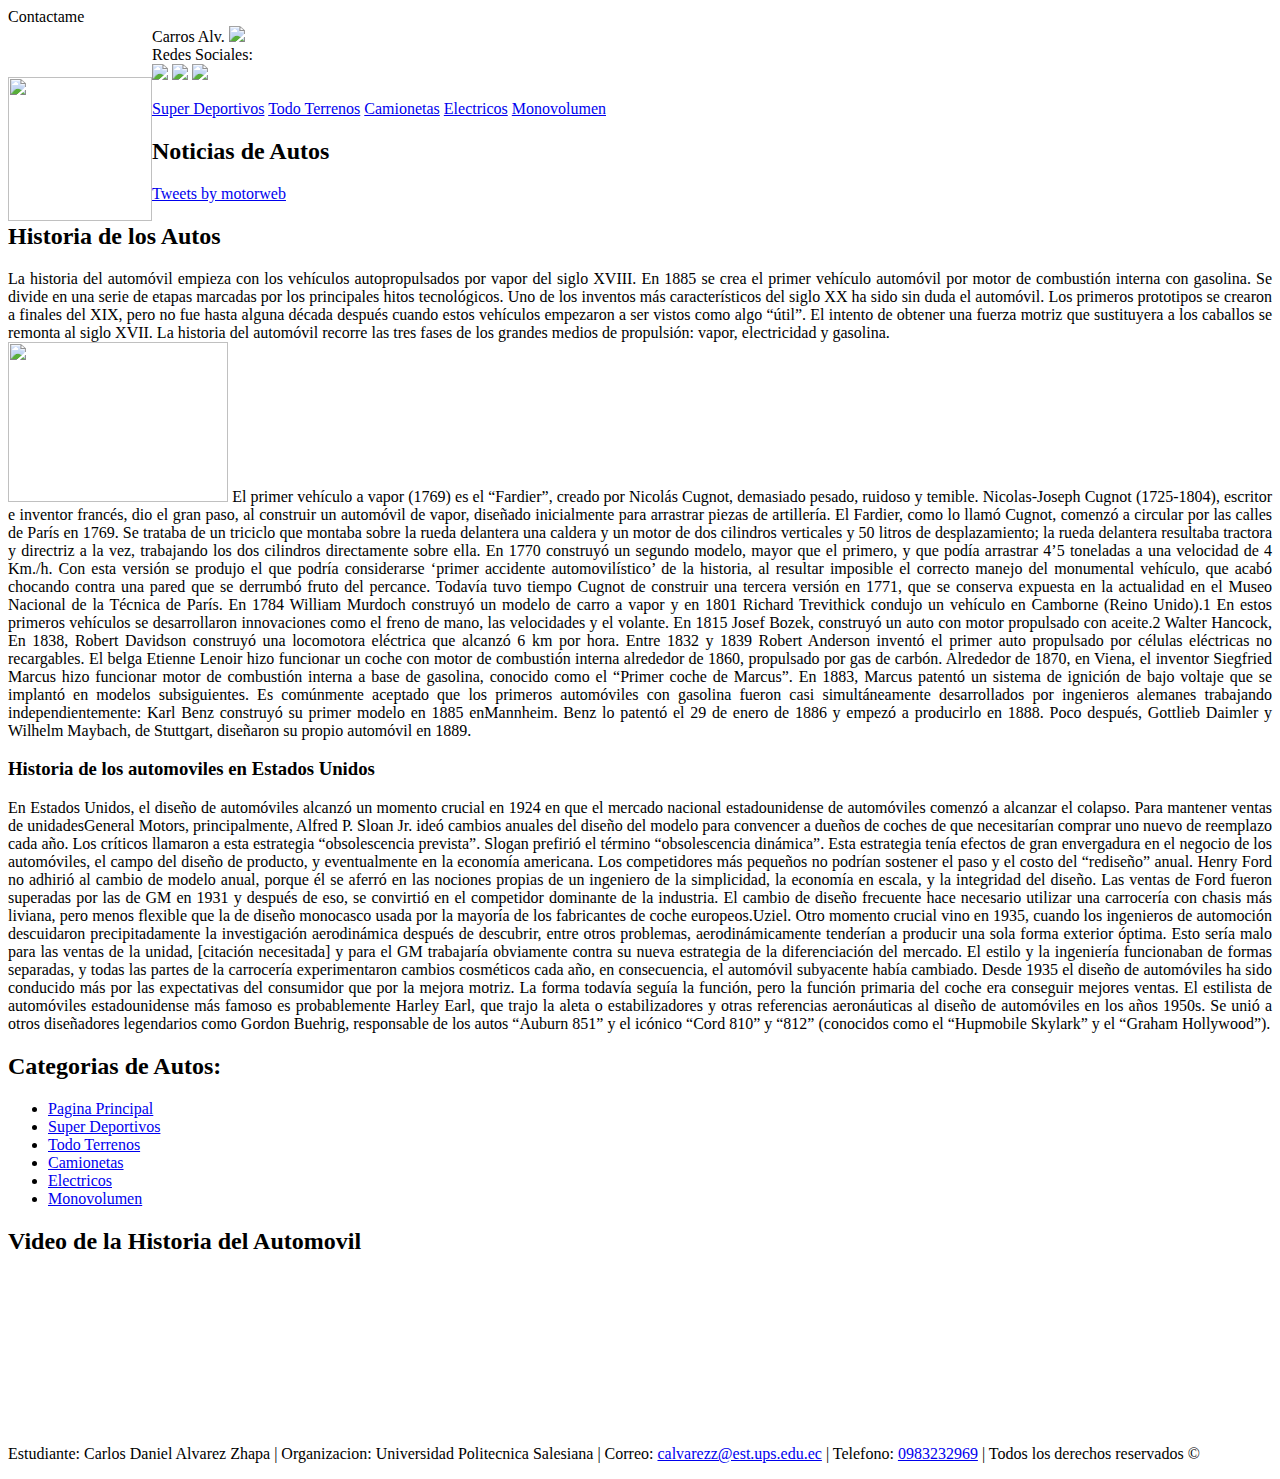
==== index.html @ d9b12b3c "Primer Commit" ====
<!DOCTYPE html>
<html>

<head>
    <title>Practica 2</title>
    <link rel="stylesheet" type="text/css" href="../Practica2/estilos/estilo1.css">
    <link rel="stylesheet" type="text/css" href="../Practica2/estilos/tresColumnas.css">
    <meta charset="utf-8">
    <meta name="viewport" content="width=device-width, initial-scale=1">
</head>

<body>
    <header>
        <section id="registrar">
            Contactame <br>
            <a href="../Practica2/Contacto/contacto.html" target="_blank" title="Contacto"><img src="../Practica2/imagenes/contacto.png"
                    style="height: 9em; width: 9em; float: left; margin-top: 4%;"></a>
        </section>
        <section id="cabecera">
            Carros Alv. <img src="..\Practica2\imagenes\carro.png">
        </section>
        <section id="redes">
            Redes Sociales: <br>
            <a href="https://www.facebook.com/danii.zhapa" target="_blank" title="Facebook"><img
                    src="../Practica2/imagenes/facebook.png"></a>
            <a href="https://twitter.com/charli97_" target="_blank" title="Twitter"><img
                    src="../Practica2/imagenes/twitter.png"></a>
            <a href="https://www.instagram.com/dani_alvarez_4/" target="_blank" title="Instagram"
                style="mask-size: 3%;"><img src="../Practica2/imagenes/insta.png"></a>
        </section>
        <nav id="menu">
            <ul>
                <a href="../Practica2/Cat1/categoria1.html">Super Deportivos</a>
                <a href="../Practica2/Cat2/categoria2.html">Todo Terrenos</a>
                <a href="../Practica2/Cat3/categoria3.html">Camionetas</a>
                <a href="../Practica2/Cat4/categoria4.html">Electricos</a>
                <a href="../Practica2/Cat5/categoria5.html">Monovolumen</a>
            </ul>
        </nav>
    </header>

    <div id="cuerpo">
        <div>
            <nav id="publicidad">
                <h2>Noticias de Autos</h2>
                <a class="twitter-timeline" data-width="96%" data-height="85%" data-theme="dark"
                    href="https://twitter.com/motorweb?ref_src=twsrc%5Etfw">Tweets by motorweb</a>
                <script async src="https://platform.twitter.com/widgets.js" charset="utf-8"></script>
            </nav>
        </div>
        <div>
            <article id="info">
                <hgroup>
                    <h2>Historia de los Autos</h2>
                </hgroup>
                <p align="justify">
                    La historia del automóvil empieza con los vehículos autopropulsados por vapor del siglo XVIII. En
                    1885
                    se crea el primer vehículo automóvil por motor de combustión interna con gasolina. Se divide en una
                    serie de etapas marcadas por los principales hitos tecnológicos.
                    Uno de los inventos más característicos del siglo XX ha sido sin duda el automóvil. Los primeros
                    prototipos se crearon a finales del XIX, pero no fue hasta alguna década después cuando estos
                    vehículos
                    empezaron a ser vistos como algo “útil”.
                    El intento de obtener una fuerza motriz que sustituyera a los caballos se remonta al siglo XVII. La
                    historia del automóvil recorre las tres fases de los grandes medios de propulsión: vapor,
                    electricidad y
                    gasolina. <br>
                    <img src="../Practica2/imagenes/fardier.png" style="height: 160px; width: 220px;">
                    El primer vehículo a vapor (1769) es el “Fardier”, creado por Nicolás Cugnot, demasiado pesado,
                    ruidoso
                    y temible.
                    Nicolas-Joseph Cugnot (1725-1804), escritor e inventor francés, dio el gran paso, al construir un
                    automóvil de vapor, diseñado inicialmente para arrastrar piezas de artillería. El Fardier, como lo
                    llamó
                    Cugnot, comenzó a circular por las calles de París en 1769. Se trataba de un triciclo que montaba
                    sobre
                    la rueda delantera una caldera y un motor de dos cilindros verticales y 50 litros de desplazamiento;
                    la
                    rueda delantera resultaba tractora y directriz a la vez, trabajando los dos cilindros directamente
                    sobre
                    ella. En 1770 construyó un segundo modelo, mayor que el primero, y que podía arrastrar 4’5 toneladas
                    a
                    una velocidad de 4 Km./h. Con esta versión se produjo el que podría considerarse ‘primer accidente
                    automovilístico’ de la historia, al resultar imposible el correcto manejo del monumental vehículo,
                    que
                    acabó chocando contra una pared que se derrumbó fruto del percance. Todavía tuvo tiempo Cugnot de
                    construir una tercera versión en 1771, que se conserva expuesta en la actualidad en el Museo
                    Nacional de
                    la Técnica de París. En 1784 William Murdoch construyó un modelo de carro a vapor y en 1801 Richard
                    Trevithick condujo un vehículo en Camborne (Reino Unido).1 En estos primeros vehículos se
                    desarrollaron
                    innovaciones como el freno de mano, las velocidades y el volante.
                    En 1815 Josef Bozek, construyó un auto con motor propulsado con aceite.2 Walter Hancock, En 1838,
                    Robert
                    Davidson construyó una locomotora eléctrica que alcanzó 6 km por hora. Entre 1832 y 1839 Robert
                    Anderson
                    inventó el primer auto propulsado por células eléctricas no recargables.
                    El belga Etienne Lenoir hizo funcionar un coche con motor de combustión interna alrededor de 1860,
                    propulsado por gas de carbón.
                    Alrededor de 1870, en Viena, el inventor Siegfried Marcus hizo funcionar motor de combustión interna
                    a
                    base de gasolina, conocido como el “Primer coche de Marcus”. En 1883, Marcus patentó un sistema de
                    ignición de bajo voltaje que se implantó en modelos subsiguientes.
                    Es comúnmente aceptado que los primeros automóviles con gasolina fueron casi simultáneamente
                    desarrollados por ingenieros alemanes trabajando independientemente: Karl Benz construyó su primer
                    modelo en 1885 enMannheim. Benz lo patentó el 29 de enero de 1886 y empezó a producirlo en 1888.
                    Poco
                    después, Gottlieb Daimler y Wilhelm Maybach, de Stuttgart, diseñaron su propio automóvil en 1889.
                    <h3>Historia de los automoviles en Estados Unidos</h3>
                </p>
                <p align="justify">
                    En Estados Unidos, el diseño de automóviles alcanzó un momento crucial en 1924 en que el mercado
                    nacional estadounidense de automóviles comenzó a alcanzar el colapso. Para mantener ventas de
                    unidadesGeneral Motors, principalmente, Alfred P. Sloan Jr. ideó cambios anuales del diseño del
                    modelo
                    para convencer a dueños de coches de que necesitarían comprar uno nuevo de reemplazo cada año. Los
                    críticos llamaron a esta estrategia “obsolescencia prevista”. Slogan prefirió el término
                    “obsolescencia
                    dinámica”. Esta estrategia tenía efectos de gran envergadura en el negocio de los automóviles, el
                    campo
                    del diseño de producto, y eventualmente en la economía americana. Los competidores más pequeños no
                    podrían sostener el paso y el costo del “rediseño” anual. Henry Ford no adhirió al cambio de modelo
                    anual, porque él se aferró en las nociones propias de un ingeniero de la simplicidad, la economía en
                    escala, y la integridad del diseño. Las ventas de Ford fueron superadas por las de GM en 1931 y
                    después
                    de eso, se convirtió en el competidor dominante de la industria. El cambio de diseño frecuente hace
                    necesario utilizar una carrocería con chasis más liviana, pero menos flexible que la de diseño
                    monocasco
                    usada por la mayoría de los fabricantes de coche europeos.Uziel.
                    Otro momento crucial vino en 1935, cuando los ingenieros de automoción descuidaron precipitadamente
                    la
                    investigación aerodinámica después de descubrir, entre otros problemas, aerodinámicamente tenderían
                    a
                    producir una sola forma exterior óptima. Esto sería malo para las ventas de la unidad, [citación
                    necesitada] y para el GM trabajaría obviamente contra su nueva estrategia de la diferenciación del
                    mercado. El estilo y la ingeniería funcionaban de formas separadas, y todas las partes de la
                    carrocería
                    experimentaron cambios cosméticos cada año, en consecuencia, el automóvil subyacente había cambiado.
                    Desde 1935 el diseño de automóviles ha sido conducido más por las expectativas del consumidor que
                    por la
                    mejora motriz. La forma todavía seguía la función, pero la función primaria del coche era conseguir
                    mejores ventas.
                    El estilista de automóviles estadounidense más famoso es probablemente Harley Earl, que trajo la
                    aleta o
                    estabilizadores y otras referencias aeronáuticas al diseño de automóviles en los años 1950s. Se unió
                    a
                    otros diseñadores legendarios como Gordon Buehrig, responsable de los autos “Auburn 851” y el
                    icónico
                    “Cord 810” y “812” (conocidos como el “Hupmobile Skylark” y el “Graham Hollywood”).
                </p>
            </article>
        </div>
        <div>
            <nav id="lateral">
                <hgroup>
                    <h2>Categorias de Autos:</h2>
                </hgroup>
                <ul>
                    <li><a href="../Practica2/index.html">Pagina Principal</a></li>
                    <li><a href="../Practica2/Cat1/categoria1.html">Super Deportivos</a></li>
                    <li><a href="../Practica2/Cat2/categoria2.html">Todo Terrenos</a></li>
                    <li><a href="../Practica2/Cat3/categoria3.html">Camionetas</a></li>
                    <li><a href="../Practica2/Cat4/categoria4.html">Electricos</a></li>
                    <li><a href="../Practica2/Cat5/categoria5.html">Monovolumen</a></li>
                </ul>
                <hgroupt>
                    <h2>Video de la Historia del Automovil</h2>
                    <iframe width="97%" height="54%" src="https://www.youtube.com/embed/k66x3bYG6lM" frameborder="0"
                        allow="accelerometer; autoplay; encrypted-media; gyroscope; picture-in-picture"
                        allowfullscreen></iframe>
            </nav>
        </div>
    </div>
    <footer class="footer">
        <div class="container">
            <p> Estudiante: Carlos Daniel Alvarez Zhapa |
                Organizacion: Universidad Politecnica Salesiana |
                Correo: <a href="mailto:calvarezz@est.ups.edu.ec">calvarezz@est.ups.edu.ec</a> |
                Telefono: <a href="tel:+593983232969">0983232969</a> |
                Todos los derechos reservados &copy;
            </p>
        </div>
    </footer>
</body>

</html>
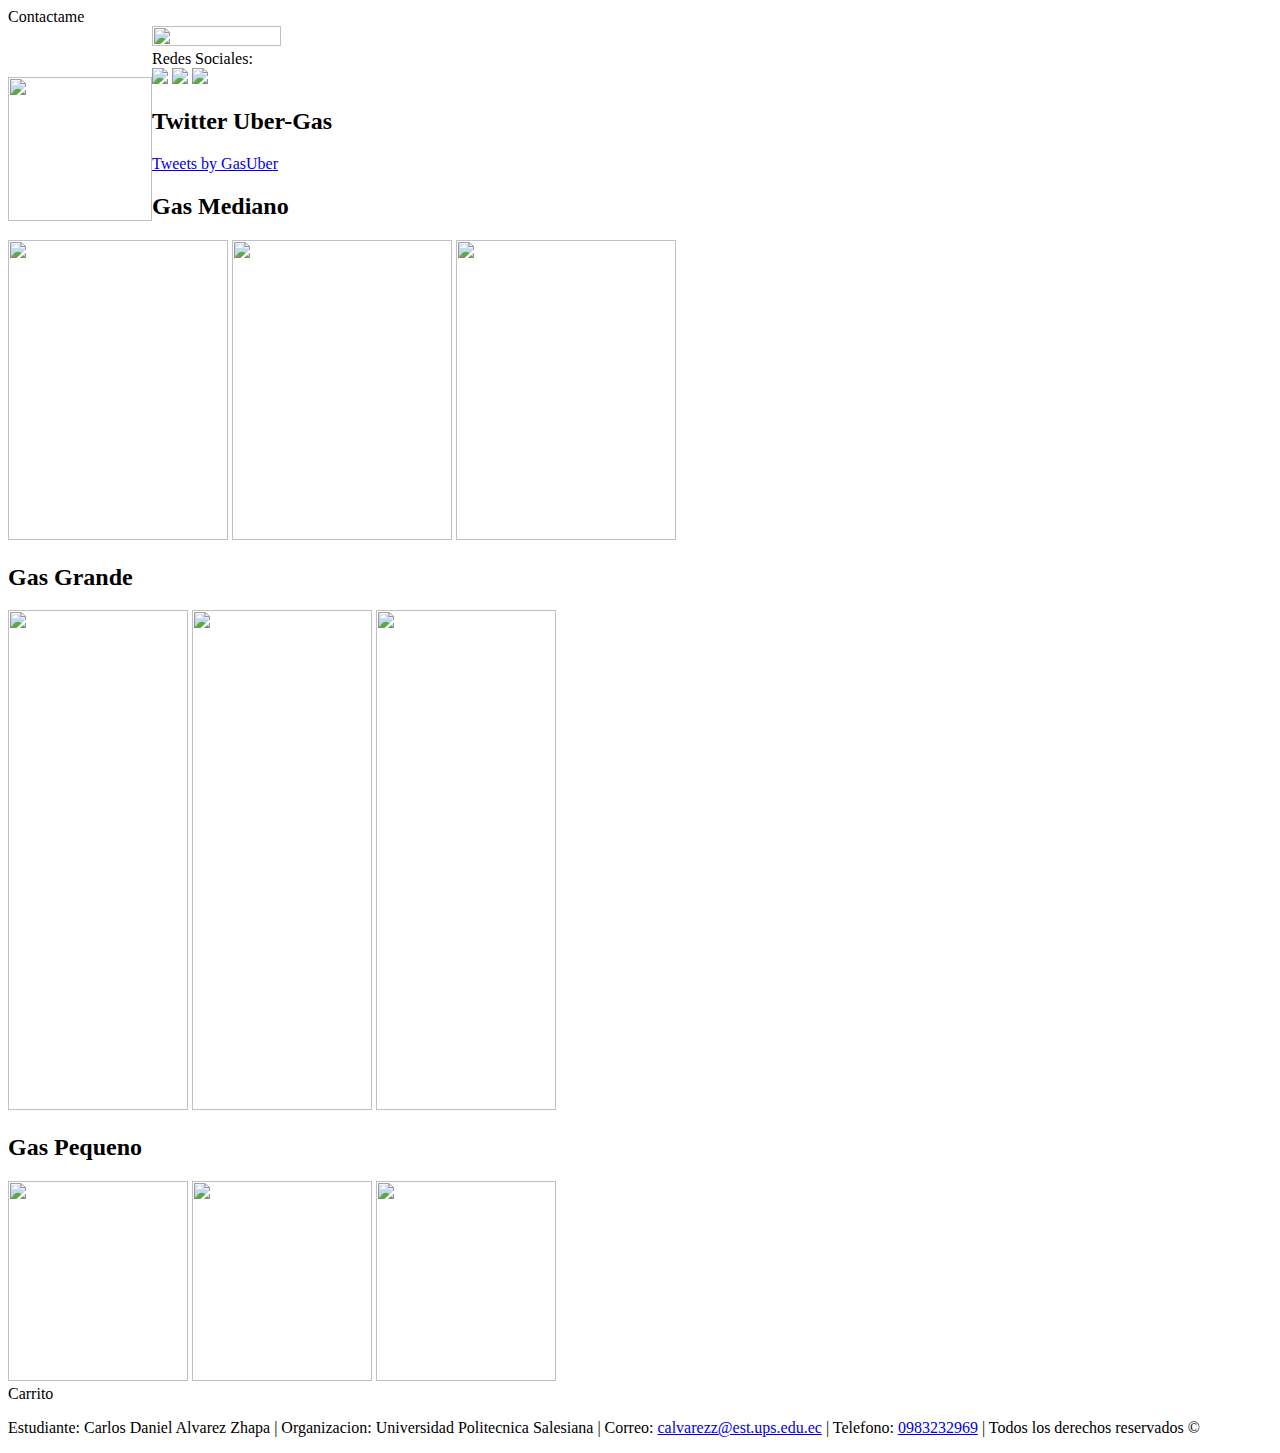
==== commit e4824124: "Segundo Commit" ====
--- a/index.html
+++ b/index.html
@@ -3,8 +3,8 @@
 
 <head>
     <title>Practica 2</title>
-    <link rel="stylesheet" type="text/css" href="../Practica2/estilos/estilo1.css">
-    <link rel="stylesheet" type="text/css" href="../Practica2/estilos/tresColumnas.css">
+    <link rel="stylesheet" type="text/css" href="../Proyecto-UberGas/estilos/estilo1.css">
+    <link rel="stylesheet" type="text/css" href="../Proyecto-UberGas/estilos/tresColumnas.css">
     <meta charset="utf-8">
     <meta name="viewport" content="width=device-width, initial-scale=1">
 </head>
@@ -13,162 +13,57 @@
     <header>
         <section id="registrar">
             Contactame <br>
-            <a href="../Practica2/Contacto/contacto.html" target="_blank" title="Contacto"><img src="../Practica2/imagenes/contacto.png"
+            <a href="../Proyecto-UberGas/Contacto/contacto.html" target="_blank" title="Contacto"><img
+                    src="../Proyecto-UberGas/imagenes/contacto.png"
                     style="height: 9em; width: 9em; float: left; margin-top: 4%;"></a>
         </section>
         <section id="cabecera">
-            Carros Alv. <img src="..\Practica2\imagenes\carro.png">
+            <img src="../Proyecto-UberGas/imagenes/logo.png" style="height: 40%; width: 32%;">
         </section>
         <section id="redes">
             Redes Sociales: <br>
             <a href="https://www.facebook.com/danii.zhapa" target="_blank" title="Facebook"><img
-                    src="../Practica2/imagenes/facebook.png"></a>
+                    src="../Proyecto-UberGas/imagenes/facebook.png"></a>
             <a href="https://twitter.com/charli97_" target="_blank" title="Twitter"><img
-                    src="../Practica2/imagenes/twitter.png"></a>
+                    src="../Proyecto-UberGas/imagenes/twitter.png"></a>
             <a href="https://www.instagram.com/dani_alvarez_4/" target="_blank" title="Instagram"
-                style="mask-size: 3%;"><img src="../Practica2/imagenes/insta.png"></a>
+                style="mask-size: 3%;"><img src="../Proyecto-UberGas/imagenes/insta.png"></a>
         </section>
-        <nav id="menu">
-            <ul>
-                <a href="../Practica2/Cat1/categoria1.html">Super Deportivos</a>
-                <a href="../Practica2/Cat2/categoria2.html">Todo Terrenos</a>
-                <a href="../Practica2/Cat3/categoria3.html">Camionetas</a>
-                <a href="../Practica2/Cat4/categoria4.html">Electricos</a>
-                <a href="../Practica2/Cat5/categoria5.html">Monovolumen</a>
-            </ul>
-        </nav>
     </header>
 
     <div id="cuerpo">
         <div>
             <nav id="publicidad">
-                <h2>Noticias de Autos</h2>
+                <h2>Twitter Uber-Gas</h2>
                 <a class="twitter-timeline" data-width="96%" data-height="85%" data-theme="dark"
-                    href="https://twitter.com/motorweb?ref_src=twsrc%5Etfw">Tweets by motorweb</a>
+                    data-link-color="#FAB81E" href="https://twitter.com/GasUber?ref_src=twsrc%5Etfw">Tweets by
+                    GasUber</a>
                 <script async src="https://platform.twitter.com/widgets.js" charset="utf-8"></script>
             </nav>
         </div>
         <div>
-            <article id="info">
-                <hgroup>
-                    <h2>Historia de los Autos</h2>
-                </hgroup>
-                <p align="justify">
-                    La historia del automóvil empieza con los vehículos autopropulsados por vapor del siglo XVIII. En
-                    1885
-                    se crea el primer vehículo automóvil por motor de combustión interna con gasolina. Se divide en una
-                    serie de etapas marcadas por los principales hitos tecnológicos.
-                    Uno de los inventos más característicos del siglo XX ha sido sin duda el automóvil. Los primeros
-                    prototipos se crearon a finales del XIX, pero no fue hasta alguna década después cuando estos
-                    vehículos
-                    empezaron a ser vistos como algo “útil”.
-                    El intento de obtener una fuerza motriz que sustituyera a los caballos se remonta al siglo XVII. La
-                    historia del automóvil recorre las tres fases de los grandes medios de propulsión: vapor,
-                    electricidad y
-                    gasolina. <br>
-                    <img src="../Practica2/imagenes/fardier.png" style="height: 160px; width: 220px;">
-                    El primer vehículo a vapor (1769) es el “Fardier”, creado por Nicolás Cugnot, demasiado pesado,
-                    ruidoso
-                    y temible.
-                    Nicolas-Joseph Cugnot (1725-1804), escritor e inventor francés, dio el gran paso, al construir un
-                    automóvil de vapor, diseñado inicialmente para arrastrar piezas de artillería. El Fardier, como lo
-                    llamó
-                    Cugnot, comenzó a circular por las calles de París en 1769. Se trataba de un triciclo que montaba
-                    sobre
-                    la rueda delantera una caldera y un motor de dos cilindros verticales y 50 litros de desplazamiento;
-                    la
-                    rueda delantera resultaba tractora y directriz a la vez, trabajando los dos cilindros directamente
-                    sobre
-                    ella. En 1770 construyó un segundo modelo, mayor que el primero, y que podía arrastrar 4’5 toneladas
-                    a
-                    una velocidad de 4 Km./h. Con esta versión se produjo el que podría considerarse ‘primer accidente
-                    automovilístico’ de la historia, al resultar imposible el correcto manejo del monumental vehículo,
-                    que
-                    acabó chocando contra una pared que se derrumbó fruto del percance. Todavía tuvo tiempo Cugnot de
-                    construir una tercera versión en 1771, que se conserva expuesta en la actualidad en el Museo
-                    Nacional de
-                    la Técnica de París. En 1784 William Murdoch construyó un modelo de carro a vapor y en 1801 Richard
-                    Trevithick condujo un vehículo en Camborne (Reino Unido).1 En estos primeros vehículos se
-                    desarrollaron
-                    innovaciones como el freno de mano, las velocidades y el volante.
-                    En 1815 Josef Bozek, construyó un auto con motor propulsado con aceite.2 Walter Hancock, En 1838,
-                    Robert
-                    Davidson construyó una locomotora eléctrica que alcanzó 6 km por hora. Entre 1832 y 1839 Robert
-                    Anderson
-                    inventó el primer auto propulsado por células eléctricas no recargables.
-                    El belga Etienne Lenoir hizo funcionar un coche con motor de combustión interna alrededor de 1860,
-                    propulsado por gas de carbón.
-                    Alrededor de 1870, en Viena, el inventor Siegfried Marcus hizo funcionar motor de combustión interna
-                    a
-                    base de gasolina, conocido como el “Primer coche de Marcus”. En 1883, Marcus patentó un sistema de
-                    ignición de bajo voltaje que se implantó en modelos subsiguientes.
-                    Es comúnmente aceptado que los primeros automóviles con gasolina fueron casi simultáneamente
-                    desarrollados por ingenieros alemanes trabajando independientemente: Karl Benz construyó su primer
-                    modelo en 1885 enMannheim. Benz lo patentó el 29 de enero de 1886 y empezó a producirlo en 1888.
-                    Poco
-                    después, Gottlieb Daimler y Wilhelm Maybach, de Stuttgart, diseñaron su propio automóvil en 1889.
-                    <h3>Historia de los automoviles en Estados Unidos</h3>
-                </p>
-                <p align="justify">
-                    En Estados Unidos, el diseño de automóviles alcanzó un momento crucial en 1924 en que el mercado
-                    nacional estadounidense de automóviles comenzó a alcanzar el colapso. Para mantener ventas de
-                    unidadesGeneral Motors, principalmente, Alfred P. Sloan Jr. ideó cambios anuales del diseño del
-                    modelo
-                    para convencer a dueños de coches de que necesitarían comprar uno nuevo de reemplazo cada año. Los
-                    críticos llamaron a esta estrategia “obsolescencia prevista”. Slogan prefirió el término
-                    “obsolescencia
-                    dinámica”. Esta estrategia tenía efectos de gran envergadura en el negocio de los automóviles, el
-                    campo
-                    del diseño de producto, y eventualmente en la economía americana. Los competidores más pequeños no
-                    podrían sostener el paso y el costo del “rediseño” anual. Henry Ford no adhirió al cambio de modelo
-                    anual, porque él se aferró en las nociones propias de un ingeniero de la simplicidad, la economía en
-                    escala, y la integridad del diseño. Las ventas de Ford fueron superadas por las de GM en 1931 y
-                    después
-                    de eso, se convirtió en el competidor dominante de la industria. El cambio de diseño frecuente hace
-                    necesario utilizar una carrocería con chasis más liviana, pero menos flexible que la de diseño
-                    monocasco
-                    usada por la mayoría de los fabricantes de coche europeos.Uziel.
-                    Otro momento crucial vino en 1935, cuando los ingenieros de automoción descuidaron precipitadamente
-                    la
-                    investigación aerodinámica después de descubrir, entre otros problemas, aerodinámicamente tenderían
-                    a
-                    producir una sola forma exterior óptima. Esto sería malo para las ventas de la unidad, [citación
-                    necesitada] y para el GM trabajaría obviamente contra su nueva estrategia de la diferenciación del
-                    mercado. El estilo y la ingeniería funcionaban de formas separadas, y todas las partes de la
-                    carrocería
-                    experimentaron cambios cosméticos cada año, en consecuencia, el automóvil subyacente había cambiado.
-                    Desde 1935 el diseño de automóviles ha sido conducido más por las expectativas del consumidor que
-                    por la
-                    mejora motriz. La forma todavía seguía la función, pero la función primaria del coche era conseguir
-                    mejores ventas.
-                    El estilista de automóviles estadounidense más famoso es probablemente Harley Earl, que trajo la
-                    aleta o
-                    estabilizadores y otras referencias aeronáuticas al diseño de automóviles en los años 1950s. Se unió
-                    a
-                    otros diseñadores legendarios como Gordon Buehrig, responsable de los autos “Auburn 851” y el
-                    icónico
-                    “Cord 810” y “812” (conocidos como el “Hupmobile Skylark” y el “Graham Hollywood”).
-                </p>
-            </article>
+            <nav id="info1">
+                    <h2>Gas Mediano</h2>
+                    <img src="../Proyecto-UberGas/imagenes/amarillo.png" style="height: 300px; width: 220px;">
+                    <img src="../Proyecto-UberGas/imagenes/azul.png" style="height: 300px; width: 220px;">
+                    <img src="../Proyecto-UberGas/imagenes/blanco.png" style="height: 300px; width: 220px;">
+            </nav>
+            <nav id="info2">
+                    <h2>Gas Grande</h2>
+                    <img src="../Proyecto-UberGas/imagenes/amarillogrande.png" style="height: 500px; width: 180px;">
+                    <img src="../Proyecto-UberGas/imagenes/azulgrande.png" style="height: 500px; width: 180px;">
+                    <img src="../Proyecto-UberGas/imagenes/blancogrande.png" style="height: 500px; width: 180px;">
+            </nav>
+            <nav id="info3">
+                    <h2>Gas Pequeno</h2>
+                    <img src="../Proyecto-UberGas/imagenes/amarillopequeno.png" style="height: 200px; width: 180px;">
+                    <img src="../Proyecto-UberGas/imagenes/azulpequeno.png" style="height: 200px; width: 180px;">
+                    <img src="../Proyecto-UberGas/imagenes/blancopequeno.png" style="height: 200px; width: 180px;">
+            </nav>
         </div>
         <div>
             <nav id="lateral">
-                <hgroup>
-                    <h2>Categorias de Autos:</h2>
-                </hgroup>
-                <ul>
-                    <li><a href="../Practica2/index.html">Pagina Principal</a></li>
-                    <li><a href="../Practica2/Cat1/categoria1.html">Super Deportivos</a></li>
-                    <li><a href="../Practica2/Cat2/categoria2.html">Todo Terrenos</a></li>
-                    <li><a href="../Practica2/Cat3/categoria3.html">Camionetas</a></li>
-                    <li><a href="../Practica2/Cat4/categoria4.html">Electricos</a></li>
-                    <li><a href="../Practica2/Cat5/categoria5.html">Monovolumen</a></li>
-                </ul>
-                <hgroupt>
-                    <h2>Video de la Historia del Automovil</h2>
-                    <iframe width="97%" height="54%" src="https://www.youtube.com/embed/k66x3bYG6lM" frameborder="0"
-                        allow="accelerometer; autoplay; encrypted-media; gyroscope; picture-in-picture"
-                        allowfullscreen></iframe>
+                Carrito
             </nav>
         </div>
     </div>
